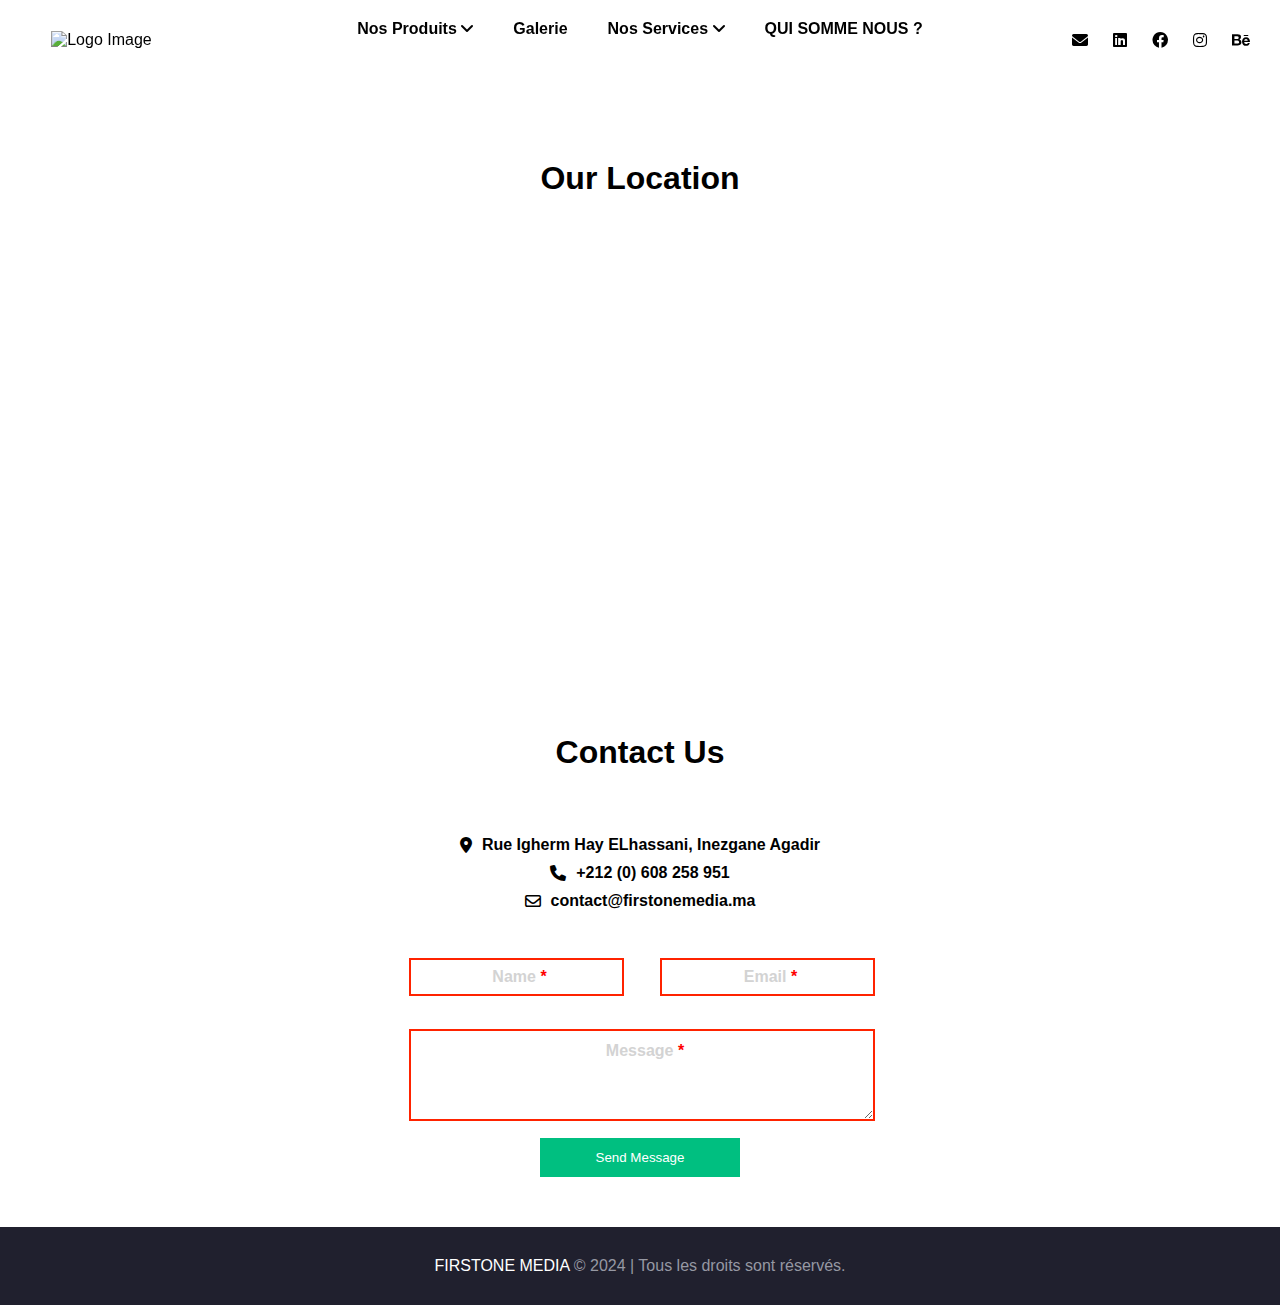
==== contact.html @ d54b1974 "Add files via upload" ====
<!DOCTYPE html>
<html lang="en">
<head>
    <meta charset="UTF-8">
    <meta name="viewport" content="width=device-width, initial-scale=1.0">
    <title>Document</title>
    <link rel="stylesheet" href="style.css">
    <link rel="stylesheet" href="https://cdnjs.cloudflare.com/ajax/libs/font-awesome/6.0.0-beta3/css/all.min.css">
</head>
<body>
    <div>
        <header id="heder">
            <div class="top-contact-info">
                <div class="direct-contact">
                    <div class="contact-option" onclick="window.open('https://g.co/kgs/JeHnM1u','_blank')">
                        <i class="fa-solid fa-location-dot"></i>
                        <p>Rue 19, Othmane 2 Ain Chock – Casablanca</p>
                    </div>
                    <div class="contact-option" onclick="window.open('https://g.co/kgs/JeHnM1u','_blank')">
                        <i class="fa-solid fa-location-dot"></i>
                        <p>Rue Igherm Hay ELhassani, Inezgane Agadir</p>
                    </div>
                    <div class="contact-option" onclick="window.location.href='tel:+212608258951'">
                        <i class="fa-solid fa-phone-volume"></i>
                        <p>+212 (0) 608 258 951</p>
                    </div>
                    <div class="contact-option" onclick="window.location.href='tel:+212528332433'">
                        <i class="fa-solid fa-square-phone-flip"></i>
                        <p>+212 (0) 528 332 433</p>
                    </div>
                </div>
                <div class="indirect-contact">
                    <div class="contact-option" onclick="window.location.href='mailto:contact@firstonemedia.ma'">
                        <i class="fa-solid fa-envelope"></i>
                    </div>
                    <div class="contact-option" onclick="window.open('https://www.linkedin.com/company/first-one-media/','_blank')">
                        <i class="fa-brands fa-linkedin"></i>
                    </div>
                    <div class="contact-option" onclick="window.open('https://web.facebook.com/first1media?_rdc=1&_rdr','_blank')">
                        <i class="fa-brands fa-facebook"></i>
                    </div>
                    <div class="contact-option" onclick="window.open('https://www.instagram.com/firstone_media/','_blank')">
                        <i class="fa-brands fa-instagram"></i>
                    </div>
                    <div class="contact-option" onclick="window.open('https://www.behance.net/firstonemedia1','_blank')">
                        <i class="fa-brands fa-behance"></i>
                    </div>
                </div>
            </div>
            <div class="main-header">
                <div class="logo-container">
                    <img src="https://i.ibb.co/zrsSPZS/logo-2-1024x1024.png" alt="Logo Image">
                </div>
                <div class="menu-nav-container">
                    <span class="menu-item with-dropdown" data-dropdown="produits">Nos Produits <i class="fa-solid fa-angle-down"></i></span>
                    <div class="dropdown-content produits">
                        <div class="dropdown-menu">
                            <a href="#">FIRST NEWS</a>
                            <a href="#">FIRST COMMUNICATION</a>
                            <a href="#">FIRST ONE MEDIA</a>
                            <a href="#">FIRST EVENT</a>
                            <a href="#">FIRST MOVIE</a>
                            <a href="#">FIRST ETUDE</a>
                            <a href="#">FIRST ACADÉMIE</a>
                        </div>
                    </div>
                    <span class="menu-item">Galerie</span>
                    <span class="menu-item with-dropdown" data-dropdown="services">Nos Services <i class="fa-solid fa-angle-down"></i></span>
                    <div class="dropdown-content services">
                        <div class="dropdown-menu">
                            <a href="#">agence de production audiovisuelle</a>
                            <a href="#">Agence publicité  Dégital SMMA (Facebook  instagram tiktok)</a>
                            <a href="#">conception graphique</a>
                            <a href="#">creation site web</a>
                        </div>
                    </div>
                    <span class="menu-item">QUI SOMME NOUS ?</span>
                </div>
                <div class="sub-indirect-contact">
                    <div class="contact-option" onclick="window.location.href='mailto:contact@firstonemedia.ma'">
                        <i class="fa-solid fa-envelope"></i>
                    </div>
                    <div class="contact-option" onclick="window.open('https://www.linkedin.com/company/first-one-media/','_blank')">
                        <i class="fa-brands fa-linkedin"></i>
                    </div>
                    <div class="contact-option" onclick="window.open('https://web.facebook.com/first1media?_rdc=1&_rdr','_blank')">
                        <i class="fa-brands fa-facebook"></i>
                    </div>
                    <div class="contact-option" onclick="window.open('https://www.instagram.com/firstone_media/','_blank')">
                        <i class="fa-brands fa-instagram"></i>
                    </div>
                    <div class="contact-option" onclick="window.open('https://www.behance.net/firstonemedia1','_blank')">
                        <i class="fa-brands fa-behance"></i>
                    </div>
                </div>
            </div>
            <div class="mobile-navbar" onclick="toggleMobileMenu(false)">
                Menu
                <i class="fa-solid fa-bars"></i>
            </div>
            <div class="mobile-menu" id="mobileMenu">
                <div class="mobile-menu-content">
                    <div class="top-menu">
                        <div class="mobile-menu-close" onclick="toggleMobileMenu(false)">
                            <i class="fa-solid fa-xmark"></i>
                        </div>
                        <h3>Menu</h3>
                    </div>
                    <div class="mobile-contact">
                        <div class="contact-option" onclick="window.open('https://g.co/kgs/JeHnM1u','_blank')">
                            <i class="fa-solid fa-location-dot"></i>
                            <p>Rue 19, Othmane 2 Ain Chock – Casablanca</p>
                        </div>
                        <div class="contact-option" onclick="window.open('https://g.co/kgs/JeHnM1u','_blank')">
                            <i class="fa-solid fa-location-dot"></i>
                            <p>Rue Igherm Hay ELhassani, Inezgane Agadir</p>
                        </div>
                        <div class="contact-option" onclick="window.location.href='tel:+212608258951'">
                            <i class="fa-solid fa-phone-volume"></i>
                            <p>+212 (0) 608 258 951</p>
                        </div>
                        <div class="contact-option" onclick="window.location.href='tel:+212528332433'">
                            <i class="fa-solid fa-square-phone-flip"></i>
                            <p>+212 (0) 528 332 433</p>
                        </div>
                    </div>

                    <div class="mobile-menu-topics">
                        
                        <div class="mobile-dropdown">
                            <span id="AxeMobile" class="multi-Topic" onclick="toggleDropdown('produits')">
                                Nos Produits
                                <i class="fa-solid fa-plus"></i>
                            </span>
                            <div class="mobile-dropdown-content" id="produitsDropdown">
                                <span><a href="#">FIRST NEWS</a></span>
                                <span><a href="#">FIRST COMMUNICATION</a></span>
                                <span><a href="#">FIRST ONE MEDIA</a></span>
                                <span><a href="#">FIRST EVENT</a></span>
                                <span><a href="#">FIRST MOVIE</a></span>
                                <span><a href="#">FIRST ETUDE</a></span>
                                <span><a href="#">FIRST ACADÉMIE</a></span>
                            </div>
                        </div>
                        <span>Galerie</span>
                        <div class="mobile-dropdown">
                            <span class="multi-Topic" onclick="toggleDropdown('services')">
                                Nos Services
                                <i class="fa-solid fa-plus"></i>
                            </span>
                            <div class="mobile-dropdown-content" id="servicesDropdown">
                                <span><a href="#">agence de production audiovisuelle</a></span>
                                <span><a href="#">Agence publicité  Dégital SMMA (Facebook  instagram tiktok)</a></span>
                                <span><a href="#">conception graphique</a></span>
                                <span><a href="#">creation site web</a></span>
                            </div>
                        </div>
                        <span>QUI SOMME NOUS ?</span>
                    </div>
                    <div class="contact-shortcuts">
                        <i class="fa-solid fa-envelope" onclick="window.location.href='mailto:contact@firstonemedia.ma'"></i>
                        <i class="fa-brands fa-linkedin" onclick="window.open('https://www.linkedin.com/company/first-one-media/','_blank')"></i>
                        <i class="fa-brands fa-facebook"  onclick="window.open('https://web.facebook.com/first1media?_rdc=1&_rdr','_blank')"></i>
                        <i class="fa-brands fa-instagram" onclick="window.open('https://www.instagram.com/firstone_media/','_blank')"></i>
                        <i class="fa-brands fa-behance" onclick="window.open('https://www.behance.net/firstonemedia1','_blank')"></i>
                    </div>
                </div>
            </div>
        </header>
        <div class="location-maps">
            <h1>Our Location</h1>
            <iframe src="https://www.google.com/maps/embed?pb=!1m14!1m8!1m3!1d13770.66033197931!2d-9.5355954!3d30.3604669!3m2!1i1024!2i768!4f13.1!3m3!1m2!1s0xdb3c7fd1e8c0433%3A0x35c39d9584d4918d!2sSt%C3%A9%20FIRST%20ONE%20MEDIA!5e0!3m2!1sfr!2sma!4v1720593750625!5m2!1sfr!2sma" 
                width="100%" 
                height="450" 
                style="border:0;"
                allowfullscreen=""
                loading="lazy" 
                referrerpolicy="no-referrer-when-downgrade">
            </iframe>
        </div>
        <div class="contact-form-container">
            <h1>Contact Us</h1>
            <div class="location" onclick="location.href='https://www.google.com/maps/search/?api=1&query=Agadir,Morocco'">
                <i class="fa-solid fa-location-dot"></i>
                <p style="font-weight: bold;">Rue Igherm Hay ELhassani, Inezgane Agadir</p>
            </div>
            <div class="phone" onclick="location.href='https://wa.me/212771477013'">
                <i class="fa-solid fa-phone"></i>
                <p style="font-weight: bold;">+212 (0) 608 258 951</p>
            </div>
            <div class="email" onclick="location.href='mailto:contact@firstonemedia.ma'">
                <i class="fa-regular fa-envelope"></i>
                <p style="font-weight: bold;">contact@firstonemedia.ma</p>
            </div>
            
            <div class="form-wrapper">
                <div class="Message-infos">
                    <form id="contactInformations">
                        <div class="input-row">
                            <div class="input-field">
                                <input type="text" id="name" name="name" class="inpt" required />
                                <label for="name" class="lbl">Name <b style="color: red;">*</b></label>
                            </div>
                            <div class="input-field">
                                <input type="email" id="email" name="email" class="inpt" required />
                                <label for="email" class="lbl">Email <b style="color: red;">*</b></label>
                            </div>
                        </div>
                        <div class="input-row2">
                            <div class="input-field">
                                <textarea id="message" class="inpt" name="message" rows="4" required></textarea>
                                <label for="message" class="lbl">Message <b style="color: red;">*</b></label>
                            </div>
                        </div>
                        <button type="submit" class="submit-btn" onclick="">Send Message</button>
                    </form>
                </div>
            </div>
        </div>
        <footer>
            <div>
                <a href="index.html">FIRSTONE MEDIA</a>
                © 2024 | Tous les droits sont réservés.
            </div>
        </footer>
        <div class="overlay" onclick="toggleMobileMenu(false)" id="overlay"></div>
        <div id="backToTopBtn" class="back-to-top" onclick="scrollToTop()">
            <i class="fa-solid fa-angle-up"></i>
        </div>
    </div>

    <script src="script.js"></script>
</body>
</html>
---- style.css ----
body{
    font-family:'Open Sans', 'Lucida Sans', 'Lucida Sans Regular', 'Lucida Grande', 'Lucida Sans Unicode', Geneva, Verdana, sans-serif;
    margin: 0;
    padding: 0;
    padding-top: 60px;
}
/* General styling for header */
header {
    display: flex;
    width: 100%;
    flex-direction: column;
    align-items: center;
    padding: 0;
    top: 0;
    position: fixed;
    background-color: white;
    z-index: 1;
    transition: top 0.3s;
}

/* Styling for contact information */
.top-contact-info {
    display: flex;
    justify-content: space-between;
    background-color : rgba(255,103,43,0.71);
    width: 100%;
    max-height: 50px;
    height: 50px;
    transition: max-height .3s;


}

.direct-contact , .indirect-contact{
    display: flex;
    color: white;
    margin: auto 3%;
    i{
        font-size: 15px;
    }
    .contact-option p{
        font-size: 12px;
    }
    
}



.contact-option {
    display: flex;
    align-items: center;
    margin-right: 20px; /* Spacing between contact options */
    transition: all .5s;
    cursor: pointer;
}

.contact-option:hover {
   color: #00bf80;
}
.contact-option i {
    margin-right: 5px; /* Spacing between icon and text */
}

.contact-option p {
    margin: 0; /* Remove default margins */
    font-size: 14px; /* Font size for contact information */
}

.main-header {
    display: flex;
    justify-content: center;
    align-items: center;
    width: 100%;
    padding: 10px 20px; /* Adjust the padding as needed */
    height: 60px;
}

.logo-container {
    position: absolute;
    left: 4%; /* Adjust the left positioning as needed */
}

.logo-container img{
    width: 100px;
}

.menu-nav-container {
    display: flex;
    justify-content: center;
    width: fit-content;
    font-weight: bold;
    position: relative;
    height: 40px;
}

.menu-item {
    margin: 0 20px;
    position: relative;
    cursor: pointer;
    margin-bottom: -15px;
}
.menu-item:hover{
    color: #f5ac00;
}

.dropdown-content {
    display: block; /* Set to block for animation purposes, but visibility and height will handle actual showing/hiding */
    max-height: 0;
    overflow: hidden;
    position: absolute;
    top: 100%; /* Adjust to position correctly below the menu item */
    background-color: #000000;
    box-shadow: 0px 8px 16px 0px rgba(0,0,0,0.2);
    z-index: 2;
    transition: max-height 0.5s ease, visibility 0.5s ease;
    visibility: hidden; /* Initially hidden */
}

.dropdown-content.active {
    visibility: visible; /* Visible when active */
}

.produits {
    width: 255px;
    left:-10%;
}

.services {
    width: 530px;
    left: 43%;
}

.dropdown-content .dropdown-menu {
    padding: 0px 16px;
    text-decoration: none;
    display: block;
    background-color: #000000;
    border-radius: 15px;
    
}
.dropdown-content a {
    color: #ffffff;
    padding: 12px 16px;
    text-decoration: none;
    display: block;
}

.dropdown-content a:hover {
    color: #f5ac00;
}

.home-wrapper {
    width: 100%;
    height: 90svh;
    background-image: url('https://i.ibb.co/ZVWjPFD/slide-1.jpg'); /* Replace with your background image */
    background-size: cover;
    background-position: center;
    display: flex;
    flex-direction: column;
    justify-content: center;
    align-items: center;
    padding-top: 150px;
}

.shortcuts-container {
    display: flex;
    flex-wrap: wrap;
    justify-content: center;
    align-items: center;
    gap:25px; /* Adjust spacing between shortcuts */
}

.single-shortcut {
    display: flex;
    flex-direction: column;
    align-items: center;
    border-radius: 10px;
    padding: 0px;
    width: 192px;
    color: white;
    font-weight: bold;
    margin: 0 20px;
    text-align: center;
}

.single-shortcut:hover .shortcut-image-container img {
    scale: 1.1;
}

.shortcut-image-container img {
    width: 250px; /* Adjust size as needed */
    height: auto;
    margin-bottom: 0px;
    z-index: -1;
    transition: all .3s;
}

.shortcut-title h1 {
    font-size: 20px;
    margin: 0;

}

.shortcut-title h3 {
    font-size: 16px;
    margin: 0;
}

.speciality-section{
    display: flex;
    gap: 10px;
    margin: 100px auto;
    font-size: 20px;
    font-weight: bold;
    position: relative;
}

.title-Agence{
    background-color: white;
    border: none;
    height: fit-content;
    border-radius: 15px;
    padding:  1px 10px;
    color: rgb(117, 10, 10);
}

.Specialitys-Container{
    color: white;
}

.confience-section{
    margin: 150px auto;
    max-width: 1280px;
}
.Text-Container{
    width: 1000px;
    max-width: 90%;
    margin: auto;
}

.Description{
    color: #333;
}
.image-Companies-container{
    width: 100%;
    position: relative;
}
.image-Companies-container img{
    width: 100%;
}

.Projet-Section{
    width: 100%;
    background-color: #00bf80;
    text-align: center;
    color: white;
    padding: .5rem 0px 2rem 0px ;
}

.Contact-wraper{
    max-width: 860px;
    margin: auto;
    padding: 0px 20px;
}

.Contact-wraper h1{
    font-size: 60px;
    margin-bottom: 5px;
}

#ContactButton{
    padding: 10px 20px ;
    background-color: transparent;
    border: 1px solid white;
    color: white;
    font-weight: bold;
    transition: all .3s;
}

#ContactButton:hover{
    color: #20202e;
    background-color: white;
    box-shadow: 0 2px 8px  rgba(0, 0, 0, 0.1);
}

footer{
    width: 100%;
    background-color: #20202e;
    display: flex;
    justify-content: center;
    padding: 30px  0px;
    color: #9698a3;
}

footer a{
    color: white;
    transition: all .3s;
    text-decoration: none;
}

footer a:hover{
    color: #33bbff;
}

.sub-indirect-contact{
    display: none;
    position: absolute;
    right: 5px;
}


.overlay {
    position: fixed;
    top: 0;
    left: 0;
    width: 100%;
    height: 100%;
    background-color: rgba(0, 0, 0, 0.5); /* Semi-transparent black */
    display: none; /* Initially hidden */
}

.mobile-menu {
    position: fixed;
    top: 0;
    right: -120%; /* Initially off-screen */
    width: 99%; /* Adjust width as needed */
    max-width: 400px; /* Maximum width of the menu */
    height: 100%;
    background-color: #1f1f1f; /* Dark background color */
    color: white;
    z-index: 4;
    overflow-y: auto; /* Enable vertical scrolling if needed */
    transition: right 0.3s ease;
}

.mobile-menu-content {
    padding: 20px;
    height: 90%;
    display: flex;
    flex-direction: column;
}

.mobile-contact{
    font-size: 10px;
    .contact-option p{
        font-size: 14px;
        margin-bottom: 5px;
    }
}

.mobile-menu-topics {
    margin: 20px 0px;
    color: #bbbbbb;
}
.mobile-menu-topics #HomeAxe {
    margin-top: 20px;
    color: white;
}

.multi-Topic i{
    position: absolute;
    right: 8%;
}
.mobile-menu-topics span {
    display: block;
    padding: 10px 0;
    cursor: pointer;
    transition: color 0.3s ease;
}

.mobile-menu-topics span i {
    margin-left: 5px;
}

.mobile-menu-topics span:hover {
    color: #f0f0f0; /* Lighten text color on hover */
}
.top-menu {
    display: flex;
    align-items: center;
    justify-content: space-between;
    margin-bottom: 20px;
    border-bottom: 1px solid #e0d1d1;
}

.mobile-menu-close {
    cursor: pointer;
}

.mobile-menu-close i {
    font-size: 20px;
}

.mobile-menu-items {
    margin-top: 20px;
}

.mobile-navbar{
    position: absolute;
    right: 20px;
    top: 20px;
    gap: 10px;
    display: none;
}
.mobile-navbar i {
    font-size: 30px;
    cursor: pointer;
}

.mobile-dropdown-content {
    display: none;
    padding-left: 30px;
    overflow: hidden;
    max-height: 0;
    background-color: #2a2929;
    margin: 0px -20px;  
    transition: all 0.5s ease-in-out;
}

.mobile-dropdown-content a {
    color: #ccc; 
    text-decoration: none;
}

.mobile-dropdown-content.active {
    display: block;
    max-height: 0px;
}

.contact-shortcuts{
    display: flex;
    justify-content: center;
    gap: 20px;
}

.back-to-top {
    position: fixed;
    bottom: 20px;
    right: 20px;
    background-color: rgba(0,0,0,0.3);
    color: white;
    padding: 10px 20px;
    cursor: pointer;
    display: none;
    /* Initially hide the button */
    transition: bottom 0.3s;
}

.back-to-top:hover {
    background-color: #00bf80;
}


.contact-form-container {
    width: 100%;
    margin: 40px 0px;
    display: flex;
    flex-direction: column;
    align-items: center;
    justify-content: center;
    h1 {
        margin-bottom: 60px;
    }
}
.Message-infos{
    width: 100%;
    max-width: 700px;
    align-items: center;
    text-align: center ;
    padding: 10px 0px;
}

.input-row {
    width: 100%;
    display: flex;
    flex-direction: row;
    gap: 40px;
    margin: 30px 0px;
}

.input-field {
    position: relative;
    width: 100%;
    line-height: 44px;
}

.inpt {
    width: 100%;
    border: 0;
    outline: 0;
    padding: 0.5rem 0;
    border: 2px solid #ddd;
    font-size: 16px;
    transition: border-color 0.3s, background-color 0.3s;
    margin: auto;
}
.inpt:invalid{
    outline: 0;
    color: #ff2300;
    border-color: #ff2300;
}

.inpt:valid {
  border-color: #00dd22;
}
.inpt:focus {
    border-color: #00bf80;
    outline: none;
    background-color: #e6f7ff;
}

.lbl {
    position: absolute;
    top: 0;
    left: 0;
    width: 100%;
    padding: 0 5px;
    font-size: 16px;
    color: #d3d3d3;
    font-weight: bold;
    transition: all 0.3s;
    transition: 0.2s all;
    cursor: text;
}

.inpt:focus~.lbl {
  font-size: 14px;
  top: -30px;
  color: #00bf80;
}
.inpt:valid~.lbl {
    color: #00dd22;
    font-size: 14px;
    top: -30px;
}

.submit-btn {
    width: 200px;
    padding: 12px;
    border: none;
    background-color: #00bf80;
    color: #fff;
    cursor: pointer;
    transition: all 0.3s;
}

.submit-btn:hover {
    color: black;
    background-color: transparent;
    border: 1px solid black;
}

.phone, .email ,.location{
    display: flex;
    align-items: center;
    margin: 5px 0;
}

.phone:hover, .email:hover,.design:hover ,.location:hover{
    color: #30b862;
    cursor: pointer;
    transition: all .3s;
}

.phone i, .email i ,.location i{
    margin-right: 10px;
}

.phone p, .email p ,.location p{
    margin: 0;
}

#map {
    height: 400px;
    width: 100%;
}

.location-maps{
    text-align: center;
    margin-top: 100px;
}

@media (max-width:1330px) {
    .top-contact-info{
        max-height: 0;
        
    }
    .sub-indirect-contact{
        display: flex;
    }
}

@media (max-width:1080px){
    .sub-indirect-contact{
        display: none;
    }
    .home-wrapper{
        height: auto;
    }
    .shortcuts-container {
        gap:10px; 
    }
    
    .single-shortcut {
        width: 142px;
        margin: 0 10px;
    }

    .shortcut-image-container img {
        width: 150px; /* Adjust size as needed */
    }
    
    .shortcut-title h1 {
        font-size: 12px;
    }
    
    .shortcut-title h3 {
        font-size: 8px;

    }

    .location-maps{
        text-align: center;
        margin-top: 0px;
    }
    
}
@media (max-width: 768px) {
    .top-contact-info{
        display: none;
        
    }

    .mobile-navbar {
        display: flex;
    }

    .menu-nav-container{
        display: none;
    }
    .speciality-section{
        flex-direction: column;
        text-align: center;
        font-size: 12px;
    }
    .confience-section h1,.Contact-wraper h1{
        font-size: 30px;
    }

    .confience-section p ,.Contact-wraper p{
        font-size: 16px;
    }

    footer{
        font-size: 17px;
        text-align: center;
    }

    .input-row {
        flex-direction: column;
    }
    .inpt{
        width: 90vw;
    }

 }
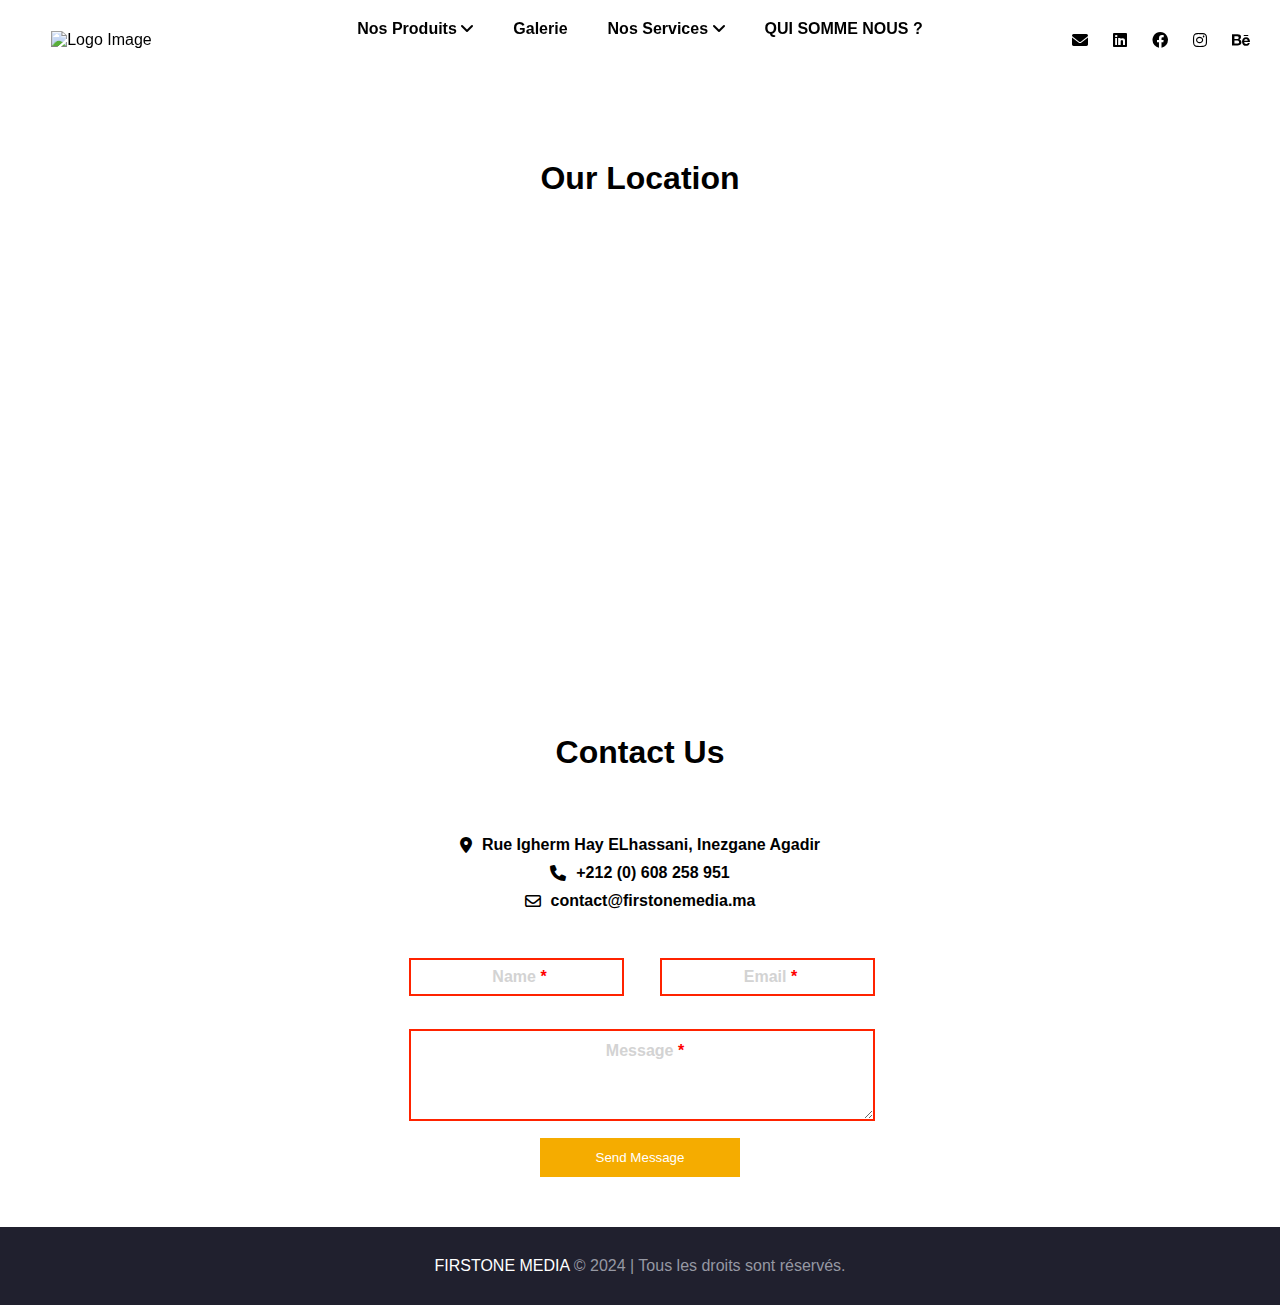
==== commit 4a50cdf6: "Update contact.html" ====
--- a/contact.html
+++ b/contact.html
@@ -3,7 +3,7 @@
 <head>
     <meta charset="UTF-8">
     <meta name="viewport" content="width=device-width, initial-scale=1.0">
-    <title>Document</title>
+    <title>First One Media</title>
     <link rel="stylesheet" href="style.css">
     <link rel="stylesheet" href="https://cdnjs.cloudflare.com/ajax/libs/font-awesome/6.0.0-beta3/css/all.min.css">
 </head>
@@ -231,4 +231,4 @@
 
     <script src="script.js"></script>
 </body>
-</html>+</html>
--- a/style.css
+++ b/style.css
@@ -252,7 +252,7 @@
 
 .Projet-Section{
     width: 100%;
-    background-color: #00bf80;
+    background-color: #f5ac00;
     text-align: center;
     color: white;
     padding: .5rem 0px 2rem 0px ;
@@ -300,7 +300,7 @@
 }
 
 footer a:hover{
-    color: #33bbff;
+    color: #f5ac00;
 }
 
 .sub-indirect-contact{
@@ -505,7 +505,7 @@
   border-color: #00dd22;
 }
 .inpt:focus {
-    border-color: #00bf80;
+    border-color: #f5ac00;
     outline: none;
     background-color: #e6f7ff;
 }
@@ -527,7 +527,7 @@
 .inpt:focus~.lbl {
   font-size: 14px;
   top: -30px;
-  color: #00bf80;
+  color: #f5ac00;
 }
 .inpt:valid~.lbl {
     color: #00dd22;
@@ -539,7 +539,7 @@
     width: 200px;
     padding: 12px;
     border: none;
-    background-color: #00bf80;
+    background-color: #f5ac00;
     color: #fff;
     cursor: pointer;
     transition: all 0.3s;
@@ -557,8 +557,8 @@
     margin: 5px 0;
 }
 
-.phone:hover, .email:hover,.design:hover ,.location:hover{
-    color: #30b862;
+.phone:hover, .email:hover,.location:hover{
+    color: #f5ac00;
     cursor: pointer;
     transition: all .3s;
 }
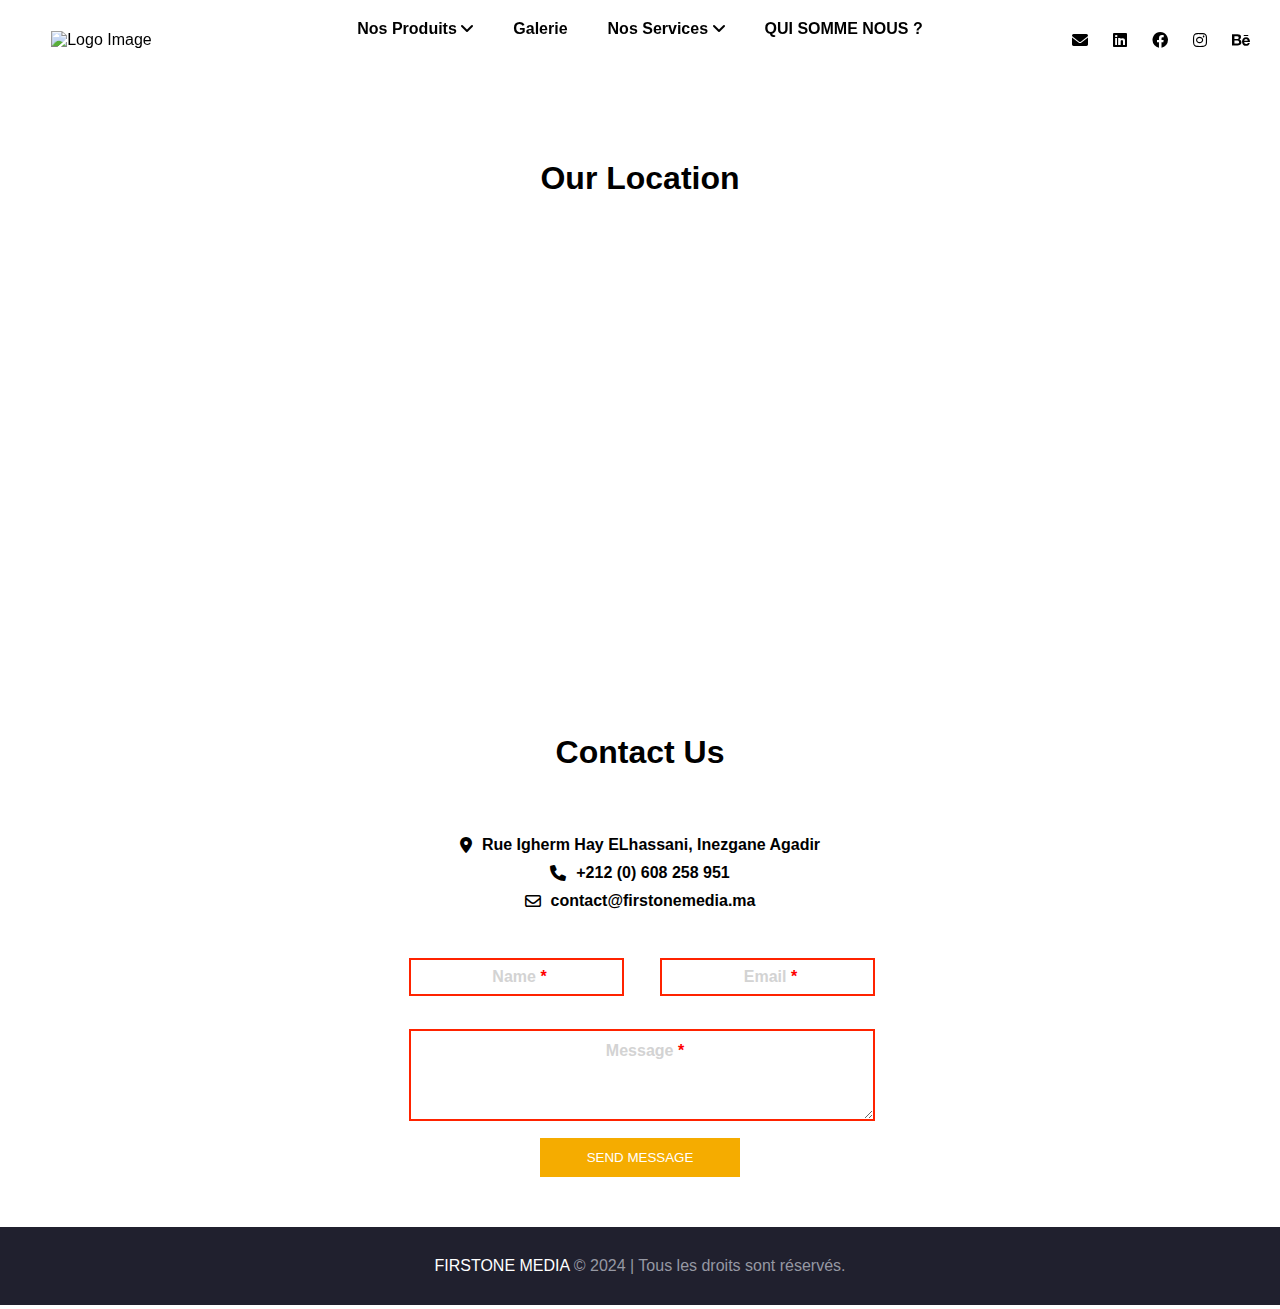
==== commit af96df8d: "Update contact.html" ====
--- a/contact.html
+++ b/contact.html
@@ -48,7 +48,7 @@
                 </div>
             </div>
             <div class="main-header">
-                <div class="logo-container">
+                <div class="logo-container" onclick="window.location.href='index.html'">
                     <img src="https://i.ibb.co/zrsSPZS/logo-2-1024x1024.png" alt="Logo Image">
                 </div>
                 <div class="menu-nav-container">
@@ -212,7 +212,7 @@
                                 <label for="message" class="lbl">Message <b style="color: red;">*</b></label>
                             </div>
                         </div>
-                        <button type="submit" class="submit-btn" onclick="">Send Message</button>
+                        <button type="submit" class="submit-btn" onclick="">SEND MESSAGE</button>
                     </form>
                 </div>
             </div>
--- a/style.css
+++ b/style.css
@@ -56,7 +56,7 @@
 }
 
 .contact-option:hover {
-   color: #00bf80;
+   color: #f5ac00;
 }
 .contact-option i {
     margin-right: 5px; /* Spacing between icon and text */
@@ -83,6 +83,7 @@
 
 .logo-container img{
     width: 100px;
+    cursor:pointer;
 }
 
 .menu-nav-container {
@@ -327,8 +328,8 @@
     width: 99%; /* Adjust width as needed */
     max-width: 400px; /* Maximum width of the menu */
     height: 100%;
-    background-color: #1f1f1f; /* Dark background color */
-    color: white;
+    background-color: white; 
+    color: black;
     z-index: 4;
     overflow-y: auto; /* Enable vertical scrolling if needed */
     transition: right 0.3s ease;
@@ -351,7 +352,6 @@
 
 .mobile-menu-topics {
     margin: 20px 0px;
-    color: #bbbbbb;
 }
 .mobile-menu-topics #HomeAxe {
     margin-top: 20px;
@@ -374,7 +374,7 @@
 }
 
 .mobile-menu-topics span:hover {
-    color: #f0f0f0; /* Lighten text color on hover */
+    color: #444; /* Lighten text color on hover */
 }
 .top-menu {
     display: flex;
@@ -413,13 +413,13 @@
     padding-left: 30px;
     overflow: hidden;
     max-height: 0;
-    background-color: #2a2929;
+    background-color: #f2f2f2;
     margin: 0px -20px;  
     transition: all 0.5s ease-in-out;
 }
 
 .mobile-dropdown-content a {
-    color: #ccc; 
+    color: #333; 
     text-decoration: none;
 }
 
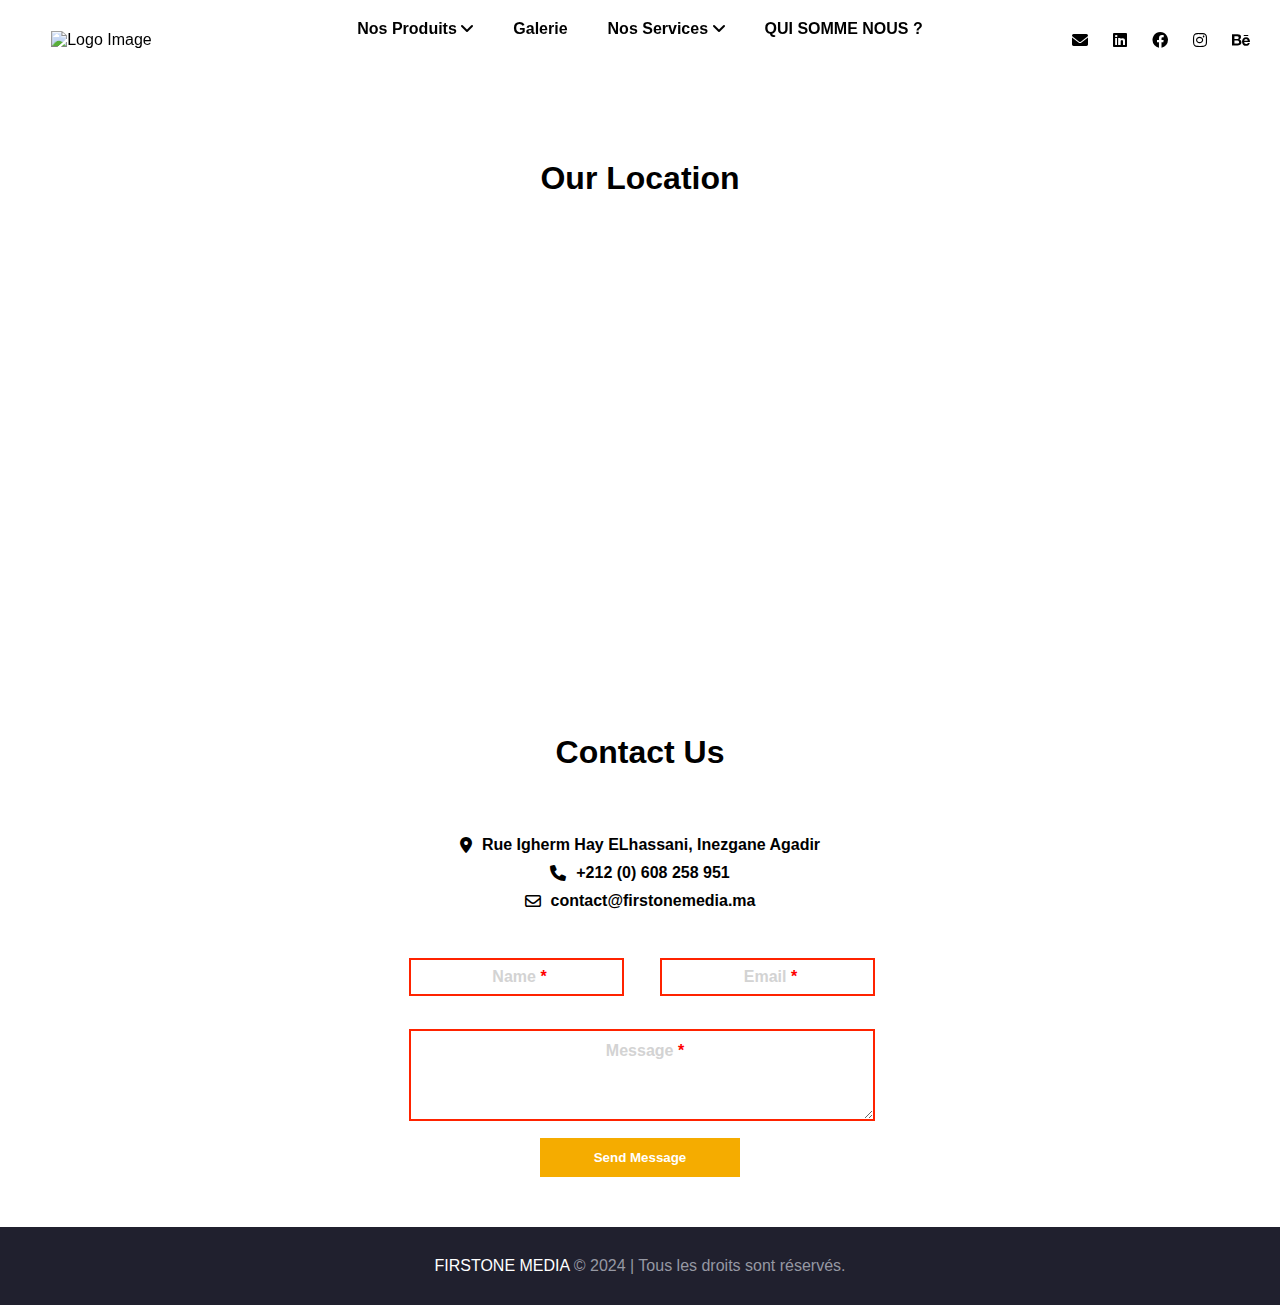
==== commit 188f0566: "Update contact.html" ====
--- a/contact.html
+++ b/contact.html
@@ -3,7 +3,7 @@
 <head>
     <meta charset="UTF-8">
     <meta name="viewport" content="width=device-width, initial-scale=1.0">
-    <title>First One Media</title>
+    <title>Document</title>
     <link rel="stylesheet" href="style.css">
     <link rel="stylesheet" href="https://cdnjs.cloudflare.com/ajax/libs/font-awesome/6.0.0-beta3/css/all.min.css">
 </head>
@@ -48,7 +48,7 @@
                 </div>
             </div>
             <div class="main-header">
-                <div class="logo-container" onclick="window.location.href='index.html'">
+                <div class="logo-container">
                     <img src="https://i.ibb.co/zrsSPZS/logo-2-1024x1024.png" alt="Logo Image">
                 </div>
                 <div class="menu-nav-container">
@@ -202,7 +202,7 @@
                                 <label for="name" class="lbl">Name <b style="color: red;">*</b></label>
                             </div>
                             <div class="input-field">
-                                <input type="email" id="email" name="email" class="inpt" required />
+                                <input type="email" id="email" name="email_projet" class="inpt" required />
                                 <label for="email" class="lbl">Email <b style="color: red;">*</b></label>
                             </div>
                         </div>
@@ -212,7 +212,7 @@
                                 <label for="message" class="lbl">Message <b style="color: red;">*</b></label>
                             </div>
                         </div>
-                        <button type="submit" class="submit-btn" onclick="">SEND MESSAGE</button>
+                        <button type="submit" class="submit-btn" onclick="">Send Message</button>
                     </form>
                 </div>
             </div>
--- a/style.css
+++ b/style.css
@@ -448,7 +448,7 @@
 }
 
 .back-to-top:hover {
-    background-color: #00bf80;
+    background-color: #f5ac00;
 }
 
 
@@ -543,6 +543,7 @@
     color: #fff;
     cursor: pointer;
     transition: all 0.3s;
+    font-weight:bold;
 }
 
 .submit-btn:hover {
